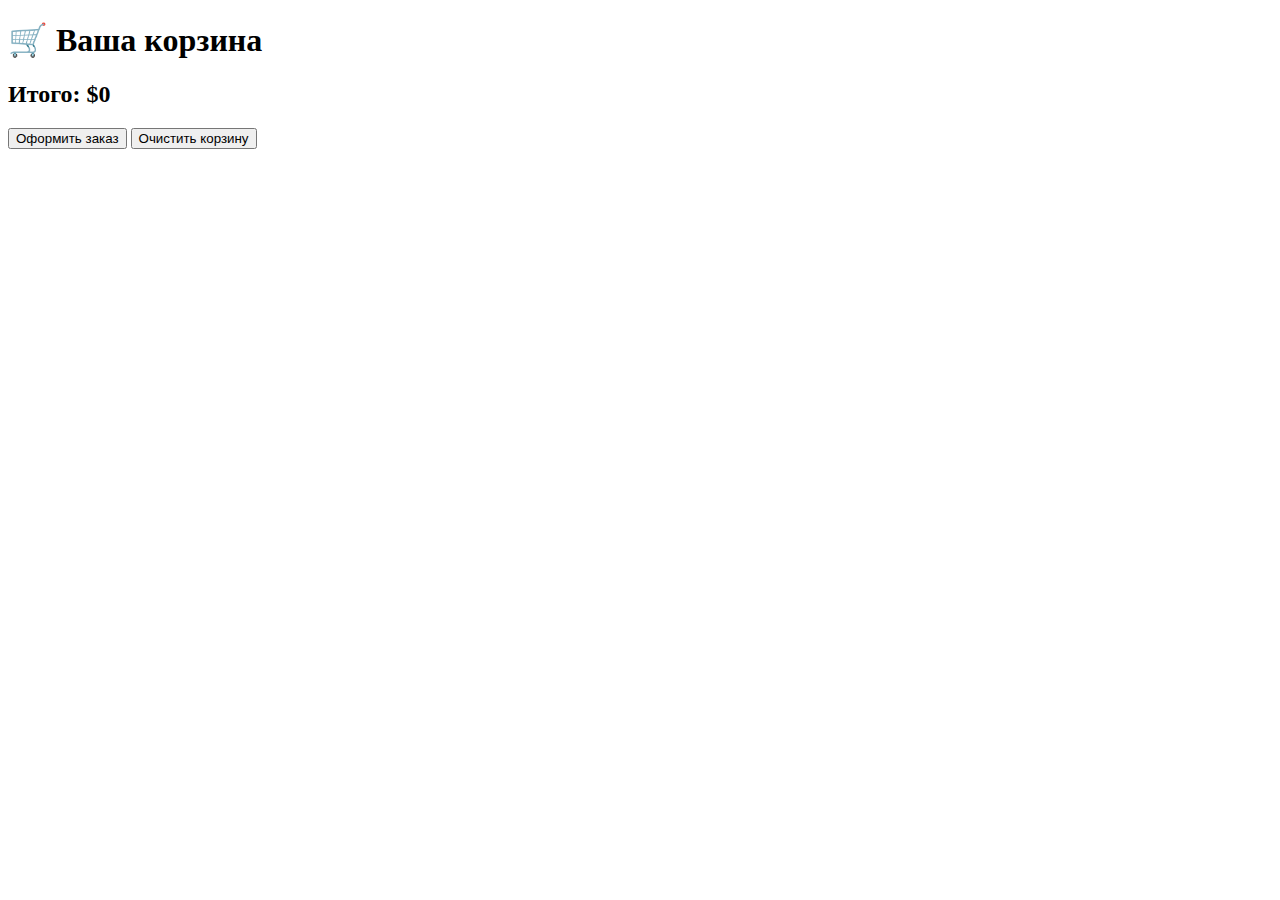
==== cart.html @ b34534c1 "Add files via upload" ====
<!DOCTYPE html>
<html lang="ru">
<head>
    <meta charset="UTF-8">
    <meta name="viewport" content="width=device-width, initial-scale=1.0">
    <title>Корзина</title>
</head>
<body>
    <h1>🛒 Ваша корзина</h1>
    <ul id="cart-items"></ul>
    <h2 id="total-price">Итого: $0</h2>
    <button onclick="checkout()">Оформить заказ</button>
    <button onclick="clearCart()">Очистить корзину</button>
    <script>
        function displayCart() {
            let cart = JSON.parse(localStorage.getItem("cart")) || [];
            let cartItems = document.getElementById("cart-items");
            let totalPrice = document.getElementById("total-price");

            cartItems.innerHTML = "";
            let total = 0;

            cart.forEach((item, index) => {
                total += item.price;
                cartItems.innerHTML += `<li>${item.name} - $${item.price} 
                    <button onclick="removeFromCart(${index})">❌</button></li>`;
            });

            totalPrice.innerText = `Итого: $${total}`;
        }

        function removeFromCart(index) {
            let cart = JSON.parse(localStorage.getItem("cart")) || [];
            cart.splice(index, 1);
            localStorage.setItem("cart", JSON.stringify(cart));
            displayCart();
        }

        function clearCart() {
            localStorage.removeItem("cart");
            displayCart();
        }

        function checkout() {
            alert("Заказ оформлен! 🎉");
            clearCart();
        }

        displayCart();
    </script>
</body>
</html>
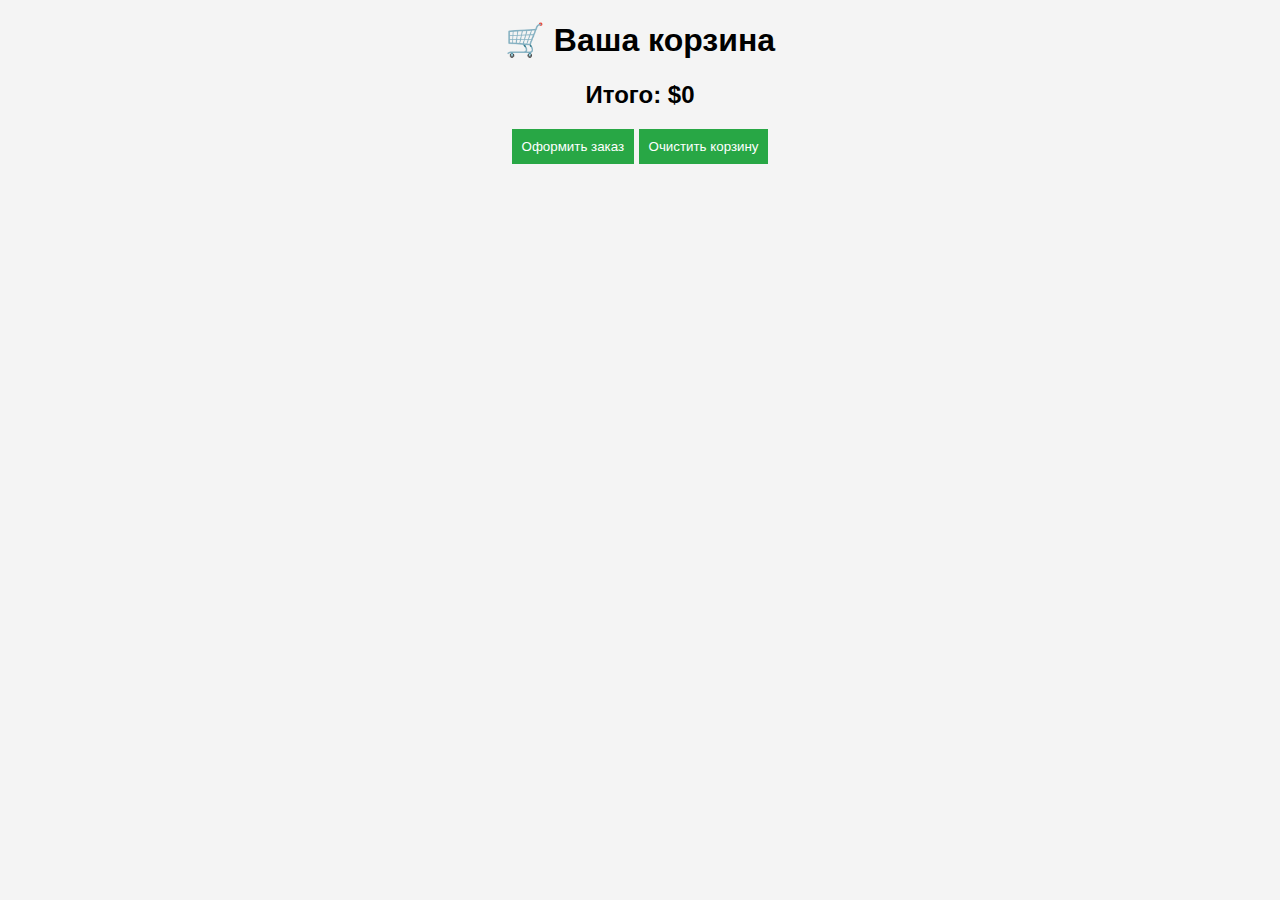
==== commit d65a46a7: "Update cart.html" ====
--- a/cart.html
+++ b/cart.html
@@ -4,6 +4,7 @@
     <meta charset="UTF-8">
     <meta name="viewport" content="width=device-width, initial-scale=1.0">
     <title>Корзина</title>
+    <link rel="stylesheet" href="styles.css">
 </head>
 <body>
     <h1>🛒 Ваша корзина</h1>
@@ -11,42 +12,6 @@
     <h2 id="total-price">Итого: $0</h2>
     <button onclick="checkout()">Оформить заказ</button>
     <button onclick="clearCart()">Очистить корзину</button>
-    <script>
-        function displayCart() {
-            let cart = JSON.parse(localStorage.getItem("cart")) || [];
-            let cartItems = document.getElementById("cart-items");
-            let totalPrice = document.getElementById("total-price");
-
-            cartItems.innerHTML = "";
-            let total = 0;
-
-            cart.forEach((item, index) => {
-                total += item.price;
-                cartItems.innerHTML += `<li>${item.name} - $${item.price} 
-                    <button onclick="removeFromCart(${index})">❌</button></li>`;
-            });
-
-            totalPrice.innerText = `Итого: $${total}`;
-        }
-
-        function removeFromCart(index) {
-            let cart = JSON.parse(localStorage.getItem("cart")) || [];
-            cart.splice(index, 1);
-            localStorage.setItem("cart", JSON.stringify(cart));
-            displayCart();
-        }
-
-        function clearCart() {
-            localStorage.removeItem("cart");
-            displayCart();
-        }
-
-        function checkout() {
-            alert("Заказ оформлен! 🎉");
-            clearCart();
-        }
-
-        displayCart();
-    </script>
+    <script src="script.js"></script>
 </body>
 </html>
--- a/styles.css
+++ b/styles.css
@@ -0,0 +1,42 @@
+body {
+    font-family: Arial, sans-serif;
+    margin: 0;
+    padding: 0;
+    text-align: center;
+    background-color: #f4f4f4;
+}
+
+header {
+    background: #333;
+    color: white;
+    padding: 20px;
+}
+
+#products {
+    display: flex;
+    flex-wrap: wrap;
+    justify-content: center;
+    margin: 20px;
+}
+
+.product {
+    background: white;
+    padding: 15px;
+    margin: 10px;
+    border-radius: 5px;
+    box-shadow: 0 0 10px rgba(0, 0, 0, 0.1);
+    width: 200px;
+}
+
+.product img {
+    width: 100%;
+    border-radius: 5px;
+}
+
+button {
+    background: #28a745;
+    color: white;
+    border: none;
+    padding: 10px;
+    cursor: pointer;
+}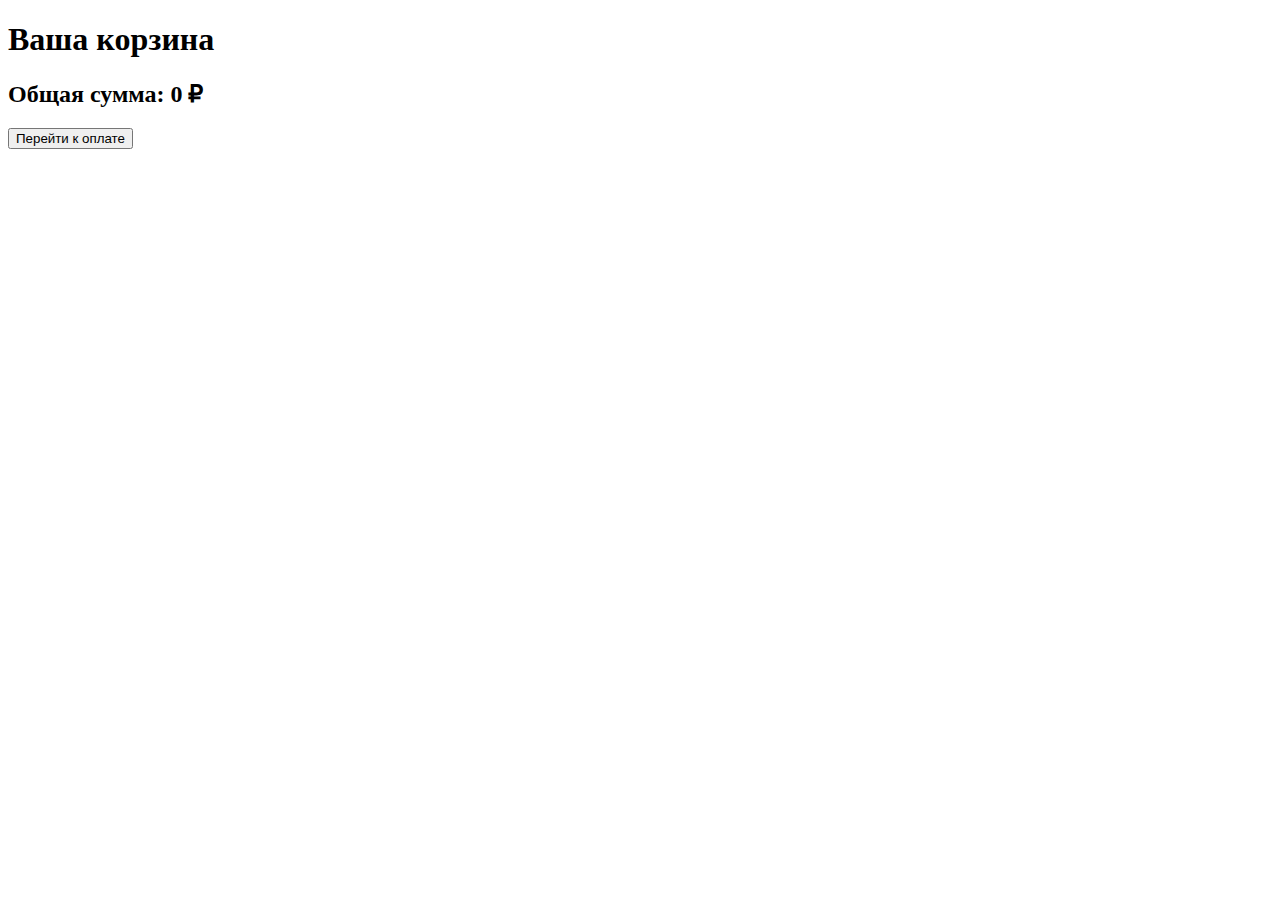
==== commit 0d117c53: "Update cart.html" ====
--- a/cart.html
+++ b/cart.html
@@ -4,14 +4,18 @@
     <meta charset="UTF-8">
     <meta name="viewport" content="width=device-width, initial-scale=1.0">
     <title>Корзина</title>
-    <link rel="stylesheet" href="styles.css">
+    <link rel="stylesheet" href="assets/styles/styles.css">
 </head>
 <body>
-    <h1>🛒 Ваша корзина</h1>
-    <ul id="cart-items"></ul>
-    <h2 id="total-price">Итого: $0</h2>
-    <button onclick="checkout()">Оформить заказ</button>
-    <button onclick="clearCart()">Очистить корзину</button>
-    <script src="script.js"></script>
+    <h1>Ваша корзина</h1>
+    <div id="cart-items">
+        <!-- Список товаров в корзине будет отображаться здесь -->
+    </div>
+    <h2>Общая сумма: <span id="total-amount">0</span> ₽</h2>
+    
+    <!-- Кнопка для перехода к оплате -->
+    <a href="checkout.html"><button>Перейти к оплате</button></a>
+
+    <script src="scripts/script.js"></script>
 </body>
 </html>
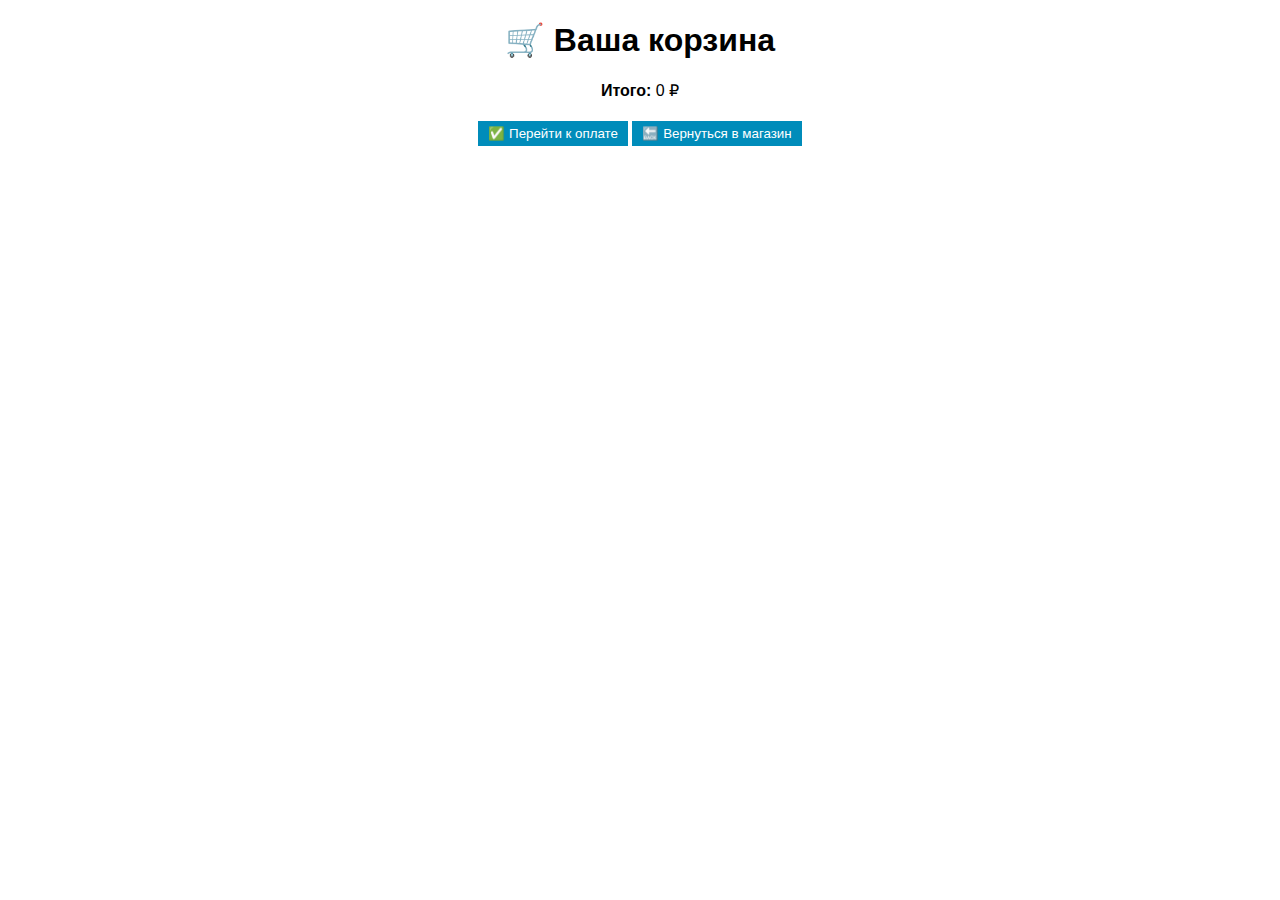
==== commit f8ccc30e: "Update cart.html" ====
--- a/cart.html
+++ b/cart.html
@@ -4,18 +4,16 @@
     <meta charset="UTF-8">
     <meta name="viewport" content="width=device-width, initial-scale=1.0">
     <title>Корзина</title>
-    <link rel="stylesheet" href="assets/styles/styles.css">
+    <link rel="stylesheet" href="styles.css">
 </head>
 <body>
-    <h1>Ваша корзина</h1>
-    <div id="cart-items">
-        <!-- Список товаров в корзине будет отображаться здесь -->
-    </div>
-    <h2>Общая сумма: <span id="total-amount">0</span> ₽</h2>
-    
-    <!-- Кнопка для перехода к оплате -->
-    <a href="checkout.html"><button>Перейти к оплате</button></a>
+    <h1>🛒 Ваша корзина</h1>
+    <div id="cart-items"></div>
+    <p><strong>Итого:</strong> <span id="cart-total">0 ₽</span></p>
 
-    <script src="scripts/script.js"></script>
+    <a href="checkout.html"><button>✅ Перейти к оплате</button></a>
+    <a href="index.html"><button>🔙 Вернуться в магазин</button></a>
+
+    <script src="cart.js"></script>
 </body>
 </html>
--- a/styles.css
+++ b/styles.css
@@ -0,0 +1,25 @@
+body {
+    font-family: Arial, sans-serif;
+    max-width: 600px;
+    margin: auto;
+    text-align: center;
+}
+
+.product, .cart-item {
+    border: 1px solid #ddd;
+    padding: 10px;
+    margin: 5px;
+}
+
+button {
+    cursor: pointer;
+    background: #008CBA;
+    color: white;
+    border: none;
+    padding: 5px 10px;
+    margin-top: 5px;
+}
+
+button:hover {
+    background: #005f73;
+}
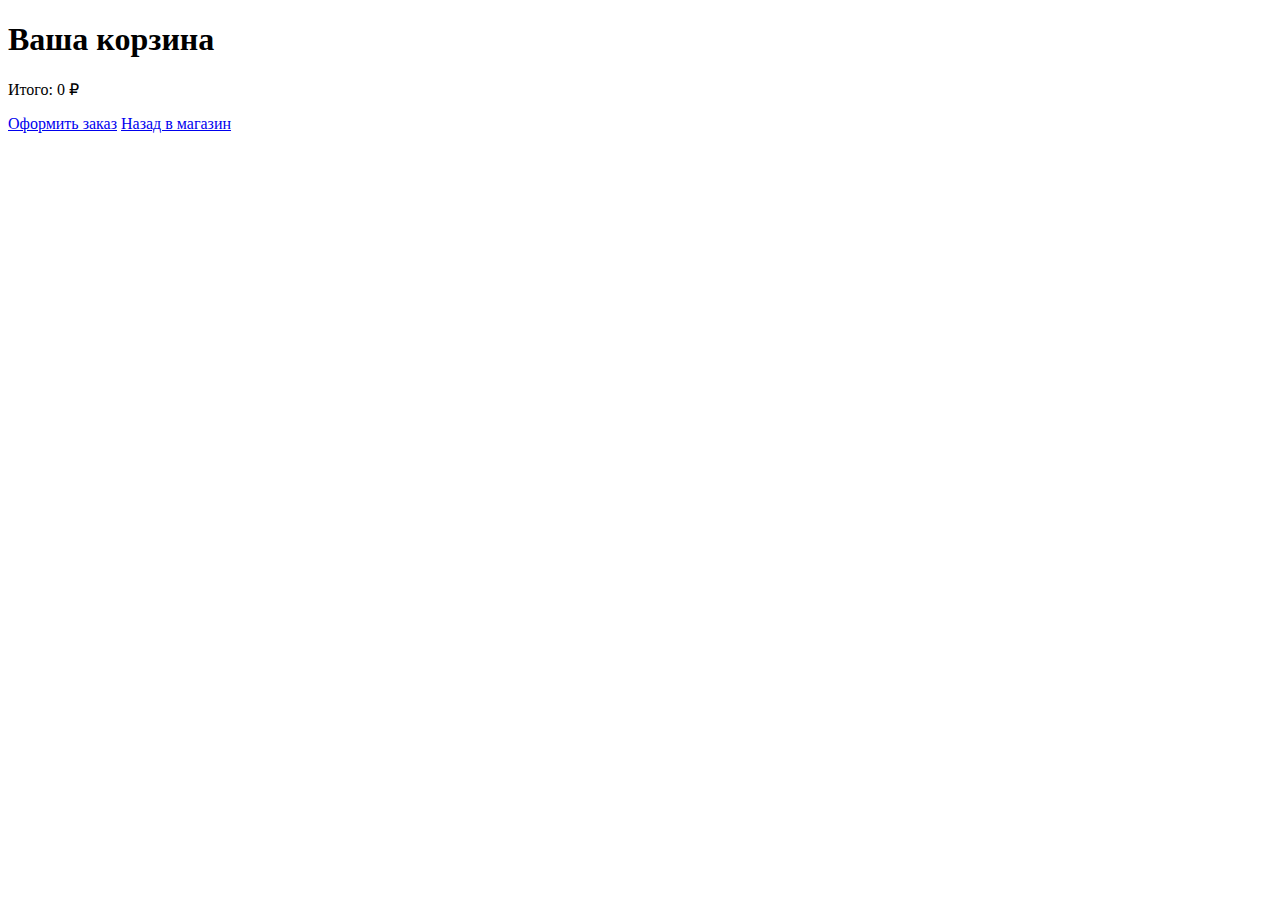
==== commit 19d27b2b: "Update cart.html" ====
--- a/cart.html
+++ b/cart.html
@@ -1,3 +1,4 @@
+<!-- cart.html (Корзина) -->
 <!DOCTYPE html>
 <html lang="ru">
 <head>
@@ -7,13 +8,12 @@
     <link rel="stylesheet" href="styles.css">
 </head>
 <body>
-    <h1>🛒 Ваша корзина</h1>
+    <h1>Ваша корзина</h1>
     <div id="cart-items"></div>
-    <p><strong>Итого:</strong> <span id="cart-total">0 ₽</span></p>
-
-    <a href="checkout.html"><button>✅ Перейти к оплате</button></a>
-    <a href="index.html"><button>🔙 Вернуться в магазин</button></a>
-
-    <script src="cart.js"></script>
+    <p>Итого: <span id="cart-total">0 ₽</span></p>
+    <a href="checkout.html">Оформить заказ</a>
+    <a href="index.html">Назад в магазин</a>
+    <script src="script.js"></script>
 </body>
 </html>
+
--- a/styles.css
+++ b/styles.css
@@ -1,25 +1,32 @@
-body {
-    font-family: Arial, sans-serif;
-    max-width: 600px;
-    margin: auto;
-    text-align: center;
+#products {
+    display: grid;
+    grid-template-columns: repeat(auto-fit, minmax(200px, 1fr)); /* Автоматически заполняет ширину */
+    gap: 20px; /* Отступы между товарами */
+    padding: 20px;
 }
 
-.product, .cart-item {
-    border: 1px solid #ddd;
-    padding: 10px;
-    margin: 5px;
+.product {
+    border: 1px solid #ccc;
+    border-radius: 10px;
+    padding: 15px;
+    text-align: center;
+    background-color: #f9f9f9;
+    box-shadow: 2px 2px 10px rgba(0, 0, 0, 0.1);
 }
 
-button {
-    cursor: pointer;
-    background: #008CBA;
+.product p {
+    margin: 10px 0;
+}
+
+.product button {
+    background-color: #007bff;
     color: white;
     border: none;
-    padding: 5px 10px;
-    margin-top: 5px;
+    padding: 10px;
+    cursor: pointer;
+    border-radius: 5px;
 }
 
-button:hover {
-    background: #005f73;
+.product button:hover {
+    background-color: #0056b3;
 }
